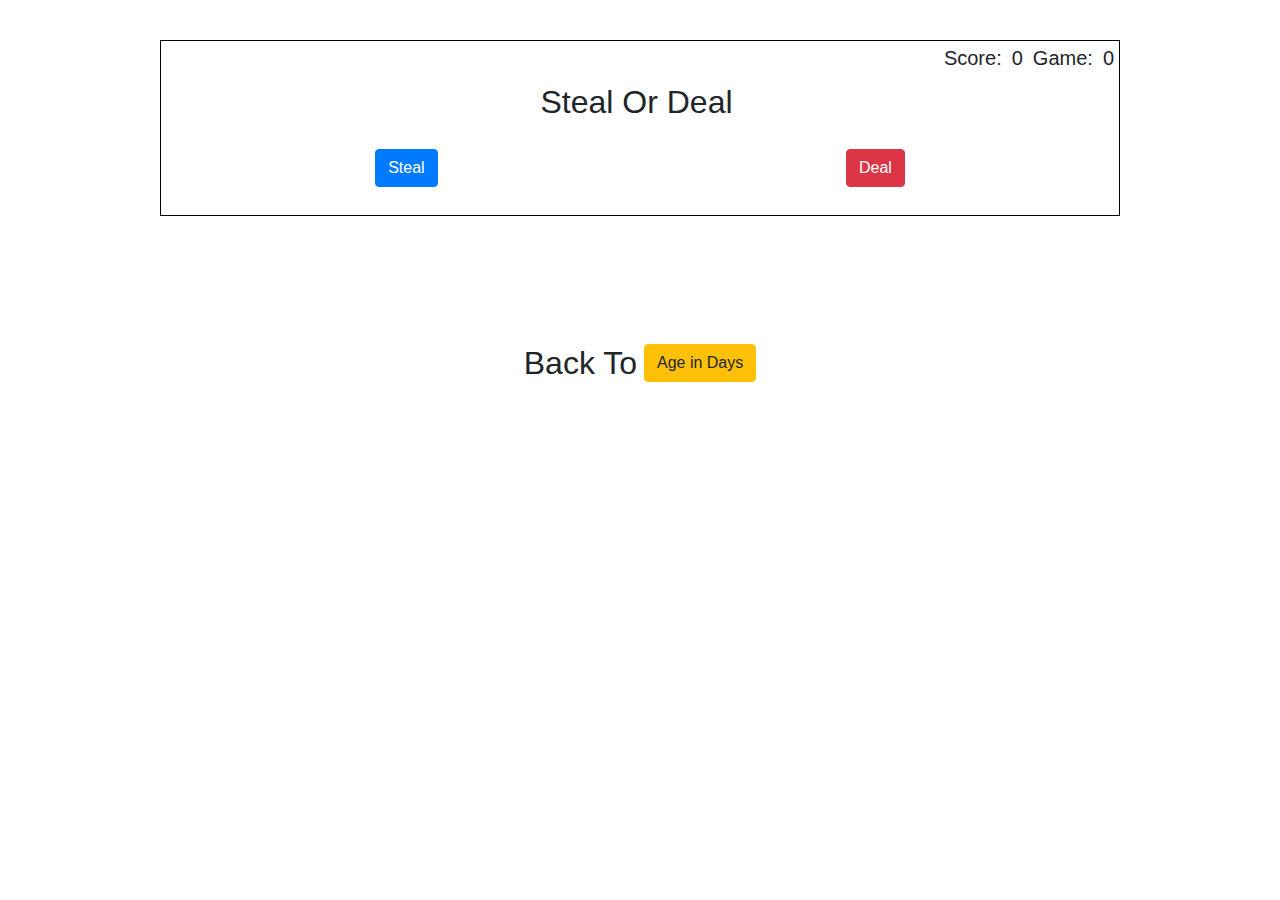
==== sod.html @ 52c51b4f "update" ====
<!DOCTYPE html>
<html lang="en">
<head>
  <meta charset="UTF-8">
  <meta http-equiv="X-UA-Compatible" content="IE=edge">
  <meta name="viewport" content="width=device-width, initial-scale=1.0">
  <link rel="stylesheet" href="https://cdn.jsdelivr.net/npm/bootstrap@4.6.0/dist/css/bootstrap.min.css">
  <link rel="stylesheet" href="static/css/style.css">
  <title>Challenge 1</title>
</head>
<body>
  <div class="container-1">
       <div class="scoreBoard">
         <h5>Score:</h5>
         <h5 id="score_val">0</h5>
         <h5>Game:</h5>
         <h5 id="game_val">0</h5>
         
       </div>
      <div>
      <h2>Steal Or Deal</h2>
      </div>
      <div class="flex-box-container-1">
      <div>
        <button class="btn btn-primary" onclick="stealOrDeal(0)">Steal</button>
      </div>
      <div>
        <button class="btn btn-danger" onclick="stealOrDeal(1)">Deal</button>
      </div>
    </div> 
    <div id="flex-box-container-choice">
      <div id="compChoose"></div>
      <div id=youChoose ></div>
      <div id=gameresultdiv><h2 id=gameresult></h2></div>
    </div>
  </div>
  <div class="flex-box-container-2">
     <h2>Back To </h2>
     <div>
       <a href="index.html">
     <button class="btn btn-warning" >Age in Days</button>
    </a>
    </div>
  </div>
  <script src="static/js/script.js"></script>
</body>
</html>
---- static/css/style.css ----
.container-1 {
  margin: 0 auto;
  margin-top: 40px;
  width: 75%;
  top: 100px;
  text-align: center;
  border: 1px solid black;
}
.scoreBoard {
  display: flex;
  justify-content: flex-end;
}
.scoreBoard h5 {
  padding: 5px;
}

.flex-box-container-1 {
  display: flex;
  flex-wrap: wrap;
  padding: 10px;
  margin: 0 auto;
  justify-content: space-around;
}
.flex-box-container-choice {
  display: flex;
  flex-wrap: wrap;
  padding: 10px;
  margin: 0 auto;
  justify-content: space-around;
  flex-direction: column;
}
h2 {
  padding-right: 7px;
}
.flex-box-container-2 {
  display: flex;
  flex-wrap: wrap;
  padding: 10%;
  margin: 0 auto;
  justify-content: center;
}
.flex-box-container-1 div {
  padding: 10px;
  align-items: center;
}
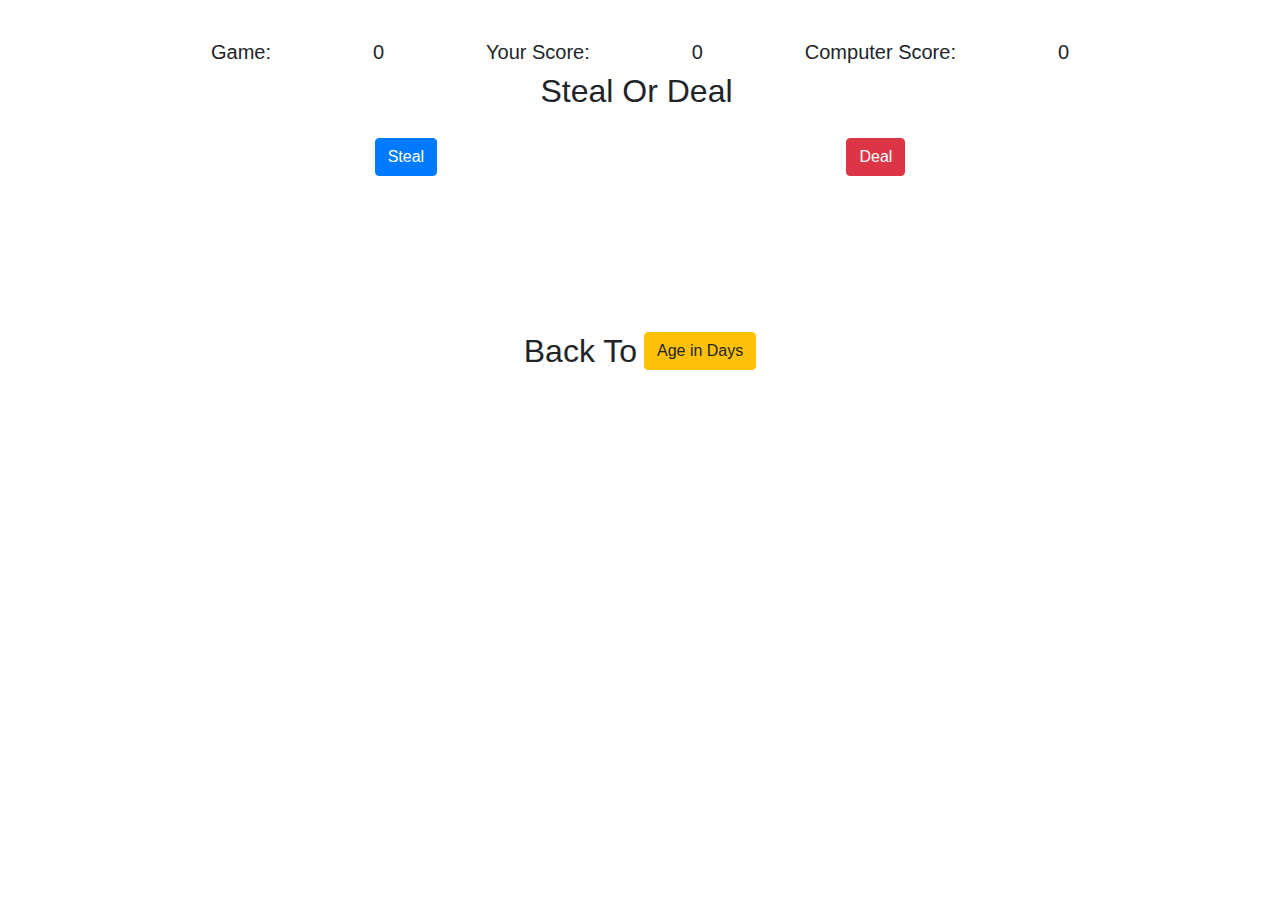
==== commit 3e484ae7: "2nd" ====
--- a/sod.html
+++ b/sod.html
@@ -6,15 +6,18 @@
   <meta name="viewport" content="width=device-width, initial-scale=1.0">
   <link rel="stylesheet" href="https://cdn.jsdelivr.net/npm/bootstrap@4.6.0/dist/css/bootstrap.min.css">
   <link rel="stylesheet" href="static/css/style.css">
-  <title>Challenge 1</title>
+  <title>Steal Or Deal</title>
 </head>
 <body>
   <div class="container-1">
        <div class="scoreBoard">
-         <h5>Score:</h5>
+        <h5>Game:</h5>
+        <h5 id="game_val">0</h5>
+         <h5>Your Score:</h5>
+         <h5 id="your_score_val">0</h5>
+         <h5>Computer Score:</h5>
          <h5 id="score_val">0</h5>
-         <h5>Game:</h5>
-         <h5 id="game_val">0</h5>
+         
          
        </div>
       <div>
--- a/static/css/style.css
+++ b/static/css/style.css
@@ -4,14 +4,10 @@
   width: 75%;
   top: 100px;
   text-align: center;
-  border: 1px solid black;
 }
 .scoreBoard {
   display: flex;
-  justify-content: flex-end;
-}
-.scoreBoard h5 {
-  padding: 5px;
+  justify-content: space-around;
 }
 
 .flex-box-container-1 {
